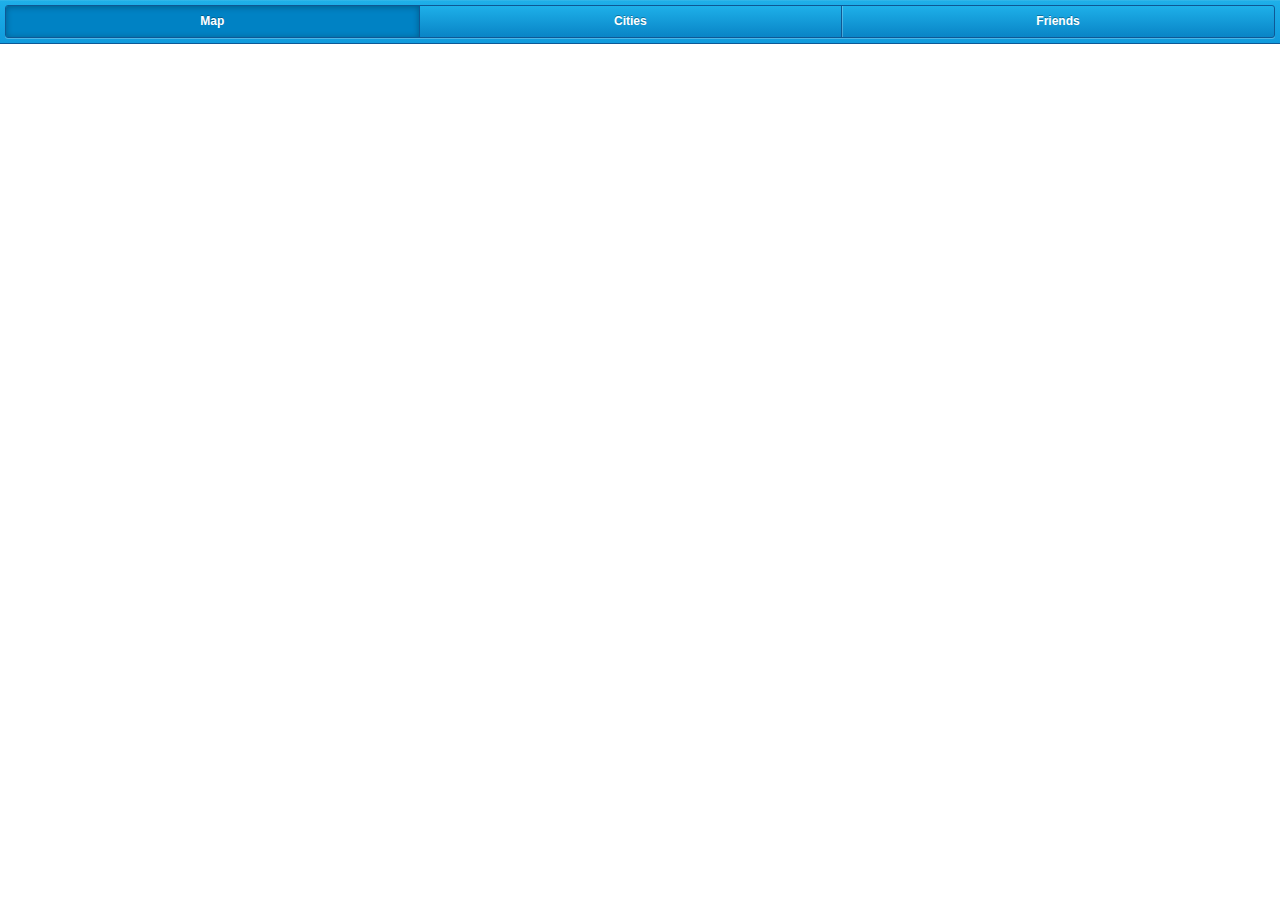
==== index.html @ d74b1c59 "map demo up" ====
<html>
<head>
	<meta charset="utf-8">
    <title>OceanRails Proto</title>

    <!-- Sets initial viewport load and disables zooming  -->
    <meta name="viewport" content="initial-scale=1, maximum-scale=1, user-scalable=no">

    <!-- Makes your prototype chrome-less once bookmarked to your phone's home screen -->
    <meta name="apple-mobile-web-app-capable" content="yes">
    <meta name="apple-mobile-web-app-status-bar-style" content="black">

    <!-- Set Apple icons for when prototype is saved to home screen -->
    <link rel="apple-touch-icon-precomposed" sizes="114x114" href="touch-icons/apple-touch-icon-114x114.png">
    <link rel="apple-touch-icon-precomposed" sizes="72x72" href="touch-icons/apple-touch-icon-72x72.png">
    <link rel="apple-touch-icon-precomposed" sizes="57x57" href="touch-icons/apple-touch-icon-57x57.png">

    <!-- Include the compiled Ratchet CSS -->
    <link rel="stylesheet" href="ratchet.css">

    <!-- Include the custom CSS -->
    <link rel="stylesheet" href="style.css">

    <!-- Include the compiled Ratchet JS -->
    <script src="ratchet.js"></script>
</head>
<body>
		<header class="bar-title">
		  <ul class="segmented-controller">
		    <li class="active">
		      <a href="index.html">Map</a>
		    </li>
		    <li>
		      <a href="cities.html">Cities</a>
		    </li>
		    <li>
		      <a href="friends.html">Friends</a>
		    </li>
		  </ul>
		</header>
	<div class="content">
    <!-- This is the MapBox -->
    <iframe width='100%' height='100%' frameBorder='0' src='http://a.tiles.mapbox.com/v3/epan.map-983vrsuh.html#1/0/132.28269042150103'></iframe>
	</div><!-- .content -->
</body>
</html>
---- ratchet.css ----
/**
 * ==================================
 * Ratchet v1.0.0
 * Licensed under The MIT License
 * http://opensource.org/licenses/MIT
 * ==================================
 */

/* Hard reset
-------------------------------------------------- */

html,
body,
div,
span,
iframe,
h1,
h2,
h3,
h4,
h5,
h6,
p,
blockquote,
pre,
a,
abbr,
acronym,
address,
big,
cite,
code,
del,
dfn,
em,
img,
ins,
kbd,
q,
s,
samp,
small,
strike,
strong,
sub,
sup,
tt,
var,
b,
u,
i,
center,
dl,
dt,
dd,
ol,
ul,
li,
fieldset,
form,
label,
legend,
table,
caption,
tbody,
tfoot,
thead,
tr,
th,
td,
article,
aside,
canvas,
details,
embed,
figure,
figcaption,
footer,
header,
hgroup,
menu,
nav,
output,
section,
summary,
time,
audio,
video {
  padding: 0;
  margin: 0;
  border: 0;
}

/* Prevents iOS text size adjust after orientation change, without disabling (Thanks to @necolas) */
html {
  -webkit-text-size-adjust: 100%;
      -ms-text-size-adjust: 100%;
}

/* Base styles
-------------------------------------------------- */

body {
  position: fixed;
  top: 0;
  right: 0;
  bottom: 0;
  left: 0;
  font: 14px/1.25 "Helvetica Neue", sans-serif;
  color: #222;
  background-color: #fff;
}

/* Universal link styling */
a {
  color: #0882f0;
  text-decoration: none;
  -webkit-tap-highlight-color: rgba(0, 0, 0, 0); /* Removes the dark touch outlines on links */
}

/* Wrapper to be used around all content not in .bar-title and .bar-tab */
.content {
  position: fixed;
  top: 0;
  right: 0;
  bottom: 0;
  left: 0;
  overflow: auto;
  background: #fff;
  -webkit-transition-property: top, bottom;
          transition-property: top, bottom;
  -webkit-transition-duration: .2s, .2s;  
          transition-duration: .2s, .2s;  
  -webkit-transition-timing-function: linear, linear;
          transition-timing-function: linear, linear;
  -webkit-overflow-scrolling: touch;
}

/* Hack to force all relatively and absolutely positioned elements still render while scrolling
   Note: This is a bug for "-webkit-overflow-scrolling: touch" */
.content > * {
  -webkit-transform: translateZ(0px);
          transform: translateZ(0px);
}

/* Utility wrapper to pad in components like forms, block buttons and segmented-controllers so they're not full-bleed */
.content-padded {
  padding: 10px;
}

/* Pad top/bottom of content so it doesn't hide behind .bar-title and .bar-tab.
   Note: For these to work, content must come after both bars in the markup */
.bar-title ~ .content {
  top: 44px;
}
.bar-tab ~ .content {
  bottom: 51px;
}
.bar-header-secondary ~ .content {
  top: 88px;
}/* General bar styles
-------------------------------------------------- */

[class*="bar-"] {
  position: fixed;
  right: 0;
  left: 0;
  z-index: 10;
  height: 44px;
  padding: 5px;
  box-sizing: border-box;
}

/* Modifier class to dock any bar below .bar-title */
.bar-header-secondary {
  top: 45px;
}

/* Modifier class to dock any bar to bottom of viewport */
.bar-footer {
  bottom: 0;
}

/* Generic bar for wrapping buttons, segmented controllers, etc. */
.bar-standard {
  background-color: #f2f2f2;
  background-image: -webkit-linear-gradient(top, #f2f2f2 0, #e5e5e5 100%);
  background-image: linear-gradient(to bottom, #f2f2f2 0, #e5e5e5 100%);
  border-bottom: 1px solid #aaa;
  box-shadow: inset 0 1px 1px -1px #fff;
}

/* Flip border position to top for footer bars */
.bar-footer.bar-standard,
.bar-footer-secondary.bar-standard {
  border-top: 1px solid #aaa;
  border-bottom-width: 0;
}

/* Title bar
-------------------------------------------------- */

/* Bar docked to top of viewport for showing page title and actions */
.bar-title {
  top: 0;
  display: -webkit-box;
  display: box;
  background-color: #1eb0e9;
  background-image: -webkit-linear-gradient(top, #1eb0e9 0, #109adc 100%);
  background-image: linear-gradient(to bottom, #1eb0e9 0, #109adc 100%);
  border-bottom: 1px solid #0e5895;
  box-shadow: inset 0 1px 1px -1px rgba(255, 255, 255, .8);
  -webkit-box-orient: horizontal;
          box-orient: horizontal;
}

/* Centered text in the .bar-title */
.bar-title .title {
  position: absolute;
  top: 0;
  left: 0;
  display: block;
  width: 100%;
  font-size: 20px;
  font-weight: bold;
  line-height: 44px;
  color: #fff;
  text-align: center;
  text-shadow: 0 -1px rgba(0, 0, 0, .5);
  white-space: nowrap;
}

.bar-title > a:not([class*="button"]) {
  display: block;
  width: 100%;
  height: 100%;
}

/* Retain specified title color */
.bar-title .title a {
  color: inherit;
}

/* Tab bar
-------------------------------------------------- */

/* Bar docked to bottom used for primary app navigation */
.bar-tab {
  bottom: 0;
  height: 50px;
  padding: 0;
  background-color: #393939;
  background-image: -webkit-linear-gradient(top, #393939 0, #2b2b2b 100%);
  background-image: linear-gradient(to bottom, #393939 0, #2b2b2b 100%);
  border-top: 1px solid #000;
  border-bottom-width: 0;
  box-shadow: inset 0 1px 1px -1px rgba(255, 255, 255, .6);
}

/* Wrapper for individual tab */
.tab-inner {
  display: -webkit-box;
  display: box;
  height: 100%;
  list-style: none;
  -webkit-box-orient: horizontal;
          box-orient: horizontal;
}

/* Navigational tab */
.tab-item {
  height: 100%;
  padding-top: 9px;
  text-align: center;
  box-sizing: border-box;
  -webkit-box-flex: 1;
          box-flex: 1;
}

/* Active state for tab */
.tab-item.active {
  box-shadow: inset 0 0 20px rgba(0, 0, 0, .5);
}

/* Icon for tab  */
.tab-icon {
  display: block;
  height: 18px;
  margin: 0 auto;
}

/* Label for tab */
.tab-label {
  margin-top: 1px;
  font-size: 10px;
  font-weight: bold;
  color: #fff;
  text-shadow: 0 1px rgba(0, 0, 0, .3);
}

/* Buttons in title bars
-------------------------------------------------- */

/* Generic style for all buttons in .bar-title */
.bar-title [class*="button"] {
  position: relative;
  z-index: 10; /* Places buttons over full width title */
  font-size: 12px;
  line-height: 23px;
  color: #fff;
  text-shadow: 0 -1px 0 rgba(0, 0, 0, .3);
  background-color: #1eb0e9;
  background-image: -webkit-linear-gradient(top, #1eb0e9 0, #0984c6 100%);
  background-image: linear-gradient(to bottom, #1eb0e9 0, #0984c6 100%);
  border: 1px solid #0e5895;
  box-shadow: 0 1px rgba(255, 255, 255, .25);
  -webkit-box-flex: 0;
          box-flex: 0;
}


/* Hacky way to right align buttons outside of flex-box system
   Note: is only absolutely positioned button, would be better if flex-box had an "align right" option */
.bar-title .title + [class*="button"]:last-child,
.bar-title .button + [class*="button"]:last-child,
.bar-title [class*="button"].pull-right {
  position: absolute;
  top: 5px;
  right: 5px;
}

/* Override standard button active states */
.bar-title .button:active {
  color: #fff;
  background-color: #0876b1;
}

/* Directional buttons in title bars (thanks to @GregorAdams for solution - http://cssnerd.com/2011/11/30/the-best-pure-css3-ios-style-arrow-back-button/)
-------------------------------------------------- */

/* Add relative positioning so :before content is positioned properly */
.bar-title .button-prev,
.bar-title .button-next {
  position: relative;
}

/* Prev/next button base styles */
.bar-title .button-prev {
  margin-left: 7px; /* Push over to make room for :before content */
  border-left: 0;
  border-bottom-left-radius: 10px 15px;
  border-top-left-radius: 10px 15px;
}
.bar-title .button-next {
  margin-right: 7px; /* Push over to make room for :before content */
  border-right: 0;
  border-top-right-radius: 10px 15px;
  border-bottom-right-radius: 10px 15px;
}

/* Pointed part of directional button */
.bar-title .button-prev:before,
.bar-title .button-next:before {
  position: absolute;
  top: 2px;
  width: 27px;
  height: 27px;
  border-radius: 30px 100px 2px 40px / 2px 40px 30px 100px;
  content: '';
  box-shadow: inset 1px 0 #0e5895, inset 0 1px #0e5895;
  -webkit-mask-image: -webkit-gradient(linear, left top, right bottom, from(#000), color-stop(.33, #000), color-stop(.5, transparent), to(transparent));
                  mask-image: gradient(linear, left top, right bottom, from(#000), color-stop(.33, #000), color-stop(.5, transparent), to(transparent));
}
.bar-title .button-prev:before {
  left: -5px;
  background-image: -webkit-gradient(linear, left bottom, right top, from(#0984c6), to(#1eb0e9));
  background-image: gradient(linear, left bottom, right top, from(#0984c6), to(#1eb0e9));
  border-left: 1.5px solid rgba(255, 255, 255, .25);
  -webkit-transform: rotate(-45deg) skew(-10deg, -10deg);
          transform: rotate(-45deg) skew(-10deg, -10deg);
}
.bar-title .button-next:before {
  right: -5px;
  background-image: -webkit-gradient(linear, left bottom, right top, from(#1eb0e9), to(#0984c6));
  background-image: gradient(linear, left bottom, right top, from(#1eb0e9), to(#0984c6));
  border-top: 1.5px solid rgba(255, 255, 255, .25);
  -webkit-transform: rotate(135deg) skew(-10deg, -10deg);
          transform: rotate(135deg) skew(-10deg, -10deg);
}

/* Active states for the directional buttons */
.bar-title .button-prev:active,
.bar-title .button-next:active,
.bar-title .button-prev:active:before,
.bar-title .button-next:active:before {
  color: #fff;
  background-color: #0876b1;
  background-image: none;
}
.bar-title .button-prev:active:before,
.bar-title .button-next:active:before {
  content: '';
}
.bar-title .button-prev:active:before {
  box-shadow: inset 0 3px 3px rgba(0, 0, 0, .2);
}
.bar-title .button-next:active:before {
  box-shadow: inset 0 -3px 3px rgba(0, 0, 0, .2);
}

/* Block buttons in any bar
-------------------------------------------------- */

/* Add proper padding and replace buttons normal dropshadow with a shine from bar */
[class*="bar"] .button-block {
  padding: 7px 0;
  margin-bottom: 0;
  box-shadow: inset 0 1px 1px rgba(255, 255, 255, .4), 0 1px rgba(255, 255, 255, .8);
}

/* Override standard padding changes for .button-blocks */
[class*="bar"] .button-block:active {
  padding: 7px 0;
}

/* Segmented controller in any bar
-------------------------------------------------- */

/* Remove standard segmented bottom margin */
[class*="bar-"] .segmented-controller {
  margin-bottom: 0;
}

/* Add margins between segmented controllers and buttons */
[class*="bar-"] .segmented-controller + [class*="button"],
[class*="bar-"] [class*="button"] + .segmented-controller {
  margin-left: 5px;
}

/* Segmented controller in a title bar
-------------------------------------------------- */

.bar-title .segmented-controller {
  line-height: 18px;
  text-shadow: 0 -1px 0 rgba(0, 0, 0, 0.3);
  background-color: #1eb0e9;
  background-image: -webkit-linear-gradient(top, #1eb0e9 0, #0984c6 100%);
  background-image: linear-gradient(to bottom, #1eb0e9 0, #0984c6 100%);
  border: 1px solid #0e5895;
  border-radius: 3px;
  box-shadow: 0 1px rgba(255, 255, 255, .25);
  -webkit-box-flex: 1;
          box-flex: 1;
}

/* Set color for tab border and highlight */
.bar-title .segmented-controller li {
  border-left: 1px solid #0e5895;
  box-shadow: inset 1px 0 rgba(255, 255, 255, .25);
}

/* Remove inset shadow from first tab or one to the right of the active tab  */
.bar-title .segmented-controller .active + li,
.bar-title .segmented-controller li:first-child {
  box-shadow: none;
}

/* Remove left-hand border from first tab */
.bar-title .segmented-controller li:first-child {
  border-left-width: 0;
}

/* Depressed state (active) */
.bar-title .segmented-controller li.active {
  background-color: #0082c4;
  box-shadow: inset 0 1px 6px rgba(0, 0, 0, .3);
}

/* Set color of links to white */
.bar-title .segmented-controller li > a {
  color: #fff;
}


/* Search forms in standard bar
-------------------------------------------------- */

/* Position/size search bar within the bar */
.bar-standard input[type=search] {
  height: 32px;
  margin: 0;
}/* Lists
-------------------------------------------------- */

/* Remove usual bullet styles from list */
.list {
  margin-bottom: 10px;
  list-style: none;
  background-color: #fff;
}

/* Pad each list item and add dividers */
.list li {
  position: relative;
  padding: 20px 60px 20px 10px; /* Given extra right padding to accomodate counts, chevrons or buttons */
  border-bottom: 1px solid rgba(0, 0, 0, .1);
}

/* Give top border to first list items */
.list li:first-child {
  border-top: 1px solid rgba(0, 0, 0, .1);
}

/* If a list of links, make sure the child <a> takes up full list item tap area (want to avoid selecting child buttons though) */
.list li > a:not([class*="button"]) {
  position: relative;
  display: block;
  padding: inherit;
  margin: -20px -60px -20px -10px;
  color: inherit;
}

/* Inset list
-------------------------------------------------- */

.list.inset {
  width: auto;
  margin-right: 10px;
  margin-left: 10px;
  border: 1px solid rgba(0, 0, 0, .1);
  border-radius: 6px;
  box-sizing: border-box;
}

/* Remove border from first/last standard list items to avoid double border at top/bottom of lists */
.list.inset li:first-child {
  border-top-width: 0;
}
.list.inset li:last-child {
  border-bottom-width: 0;
}


/* List dividers
-------------------------------------------------- */

.list .list-divider {
  position: relative;
  top: -1px;
  padding-top: 6px;
  padding-bottom: 6px;
  font-size: 12px;
  font-weight: bold;
  line-height: 18px;
  text-shadow: 0 1px 0 rgba(255, 255, 255, .5);
  background-color: #f8f8f8;
  background-image: -webkit-linear-gradient(top, #f8f8f8 0, #eee 100%);
  background-image: linear-gradient(to bottom, #f8f8f8 0, #eee 100%);
  border-top: 1px solid rgba(0, 0, 0, .1);
  border-bottom: 1px solid rgba(0, 0, 0, .1);
  box-shadow: inset 0 1px 1px rgba(255, 255, 255, .4);
}

/* Rounding first divider on inset lists and remove border on the top */
.list.inset .list-divider:first-child {
  top: 0;
  border-top-width: 0;
  border-radius: 6px 6px 0 0;
}

/* Rounding last divider on inset lists */
.list.inset .list-divider:last-child {
  border-radius: 0 0 6px 6px;
}

/* Right-aligned subcontent in lists (chevrons, buttons, counts and toggles)
-------------------------------------------------- */
.list .chevron,
.list [class*="button"],
.list [class*="count"],
.list .toggle {
  position: absolute;
  top: 50%;
  right: 10px;
}

 /* Position chevrons/counts vertically centered on the right in list items */
.list .chevron,
.list [class*="count"] {
  margin-top: -10px; /* Half height of chevron */
}

/* Push count over if there's a sibling chevron */
.list .chevron + [class*="count"] {
  right: 30px;
}

/* Position buttons vertically centered on the right in list items */
.list [class*="button"] {
  left: auto;
  margin-top: -14px; /* Half height of button */
}

.list .toggle {
  margin-top: -15px; /* Half height of toggle */
}/* Forms
-------------------------------------------------- */

/* Force form elements to inherit font styles */
input,
textarea,
button,
select {
  font-family: inherit;
  font-size: inherit;
}

/* Stretch inputs/textareas to full width and add height to maintain a consistent baseline */
select,
textarea,
input[type="text"],
input[type=search],
input[type="password"],
input[type="datetime"],
input[type="datetime-local"],
input[type="date"],
input[type="month"],
input[type="time"],
input[type="week"],
input[type="number"],
input[type="email"],
input[type="url"],
input[type="tel"],
input[type="color"],
.input-group {
  width: 100%;
  height: 40px;
  padding: 10px;
  margin-bottom: 10px;
  background: #fff;
  border: 1px solid rgba(0, 0, 0, .2);
  border-radius: 3px;
  box-shadow: 0 1px 1px rgba(255, 255, 255, .2), inset 0 1px 1px rgba(0, 0, 0, .1);
  -webkit-appearance: none;
  box-sizing: border-box;
}

/* Fully round search input */
input[type=search] {
  height: 34px;
  font-size: 14px;
  border-radius: 30px;
}

/* Allow text area's height to grow larger than a normal input */
textarea {
  height: auto;
}

/* Style select button to look like part of the Ratchet's style */
select {
  height: auto;
  font-size: 14px;
  background-color: #f8f8f8;
  background-image: -webkit-linear-gradient(top, #f8f8f8 0%, #d4d4d4 100%);
  background-image: linear-gradient(to bottom, #f8f8f8 0%, #d4d4d4 100%);
  box-shadow: inset 0 1px 1px rgba(0, 0, 0, .1);
}


/* Input groups (cluster multiple inputs together into a single group)
-------------------------------------------------- */

/* Reset from initial form setup styles */
.input-group {
  width: auto;
  height: auto;
  padding: 0;
}

/* Remove spacing, borders, shadows and rounding since it all belongs on the .input-group not the input */
.input-group input {
  margin-bottom: 0;
  background-color: transparent;
  border: 0;
  border-bottom: 1px solid rgba(0, 0, 0, .2);
  border-radius: 0;
  box-shadow: none;
}

/* Remove bottom border on last input to avoid double bottom border */
.input-group input:last-child {
  border-bottom-width: 0;
}

/* Input groups with labels
-------------------------------------------------- */

/* To use labels with input groups, wrap a label and an input in an .input-row */
.input-row {
  overflow: hidden;
  border-bottom: 1px solid rgba(0, 0, 0, .2);
}

/* Remove bottom border on last input-row to avoid double bottom border */
.input-row:last-child {
  border-bottom-width: 0;
}

/* Labels get floated left with a set percentage width */
.input-row label {
  float: left;
  width: 25%;
  padding: 11px 10px 9px 13px; /* Optimizing the baseline for mobile. */
  font-weight: bold;
}

/* Actual inputs float to right of labels and also have a set percentage */
.input-row label + input {
  float: right;
  width: 65%;
  padding-left: 0;
  margin-bottom: 0;
  border-bottom: 0;
}/* General button styles
-------------------------------------------------- */

[class*="button"] {
  position: relative;
  display: inline-block;
  padding: 4px 12px;
  margin: 0;
  font-weight: bold;
  line-height: 18px;
  color: #333;
  text-align: center;
  text-shadow: 0 1px 0 rgba(255, 255, 255, 0.5);
  vertical-align: top;
  cursor: pointer;
  background-color: #f8f8f8;
  background-image: -webkit-linear-gradient(top, #f8f8f8 0, #d4d4d4 100%);
  background-image: linear-gradient(to bottom, #f8f8f8 0, #d4d4d4 100%);
  border: 1px solid rgba(0, 0, 0, .3);
  border-radius: 3px;
  box-shadow: inset 0 1px 1px rgba(255, 255, 255, .4), 0 1px 2px rgba(0, 0, 0, .05);
}

/* Active */
[class*="button"]:active {
  padding-top: 5px;
  padding-bottom: 3px;
  color: #333;
  background-color: #ccc;
  background-image: none;
  box-shadow: inset 0 3px 3px rgba(0, 0, 0, .2);
}

/* Button modifiers
-------------------------------------------------- */

/* Overriding styles for buttons with modifiers  */
.button-main,
.button-positive,
.button-negative {
  color: #fff;
  text-shadow: 0 -1px 0 rgba(0, 0, 0, .3);
}

/* Main button */
.button-main {
  background-color: #1eafe7;
  background-image: -webkit-linear-gradient(top, #1eafe7 0, #1a97c8 100%);
  background-image: linear-gradient(to bottom, #1eafe7 0, #1a97c8 100%);
  border: 1px solid #117aaa;
}

/* Positive button  */
.button-positive {
  background-color: #34ba15;
  background-image: -webkit-linear-gradient(top, #34ba15 0, #2da012 100%);
  background-image: linear-gradient(to bottom, #34ba15 0, #2da012 100%);
  border: 1px solid #278f0f;
}

/* Negative button  */
.button-negative {
  background-color: #e71e1e;
  background-image: -webkit-linear-gradient(top, #e71e1e 0,#c71a1a 100%);
  background-image: linear-gradient(to bottom, #e71e1e 0, #c71a1a 100%);
  border: 1px solid #b51a1a;
}

/* Active state for buttons with modifiers */
.button-main:active,
.button-positive:active,
.button-negative:active {
  color: #fff;
}
.button-main:active {
  background-color: #0876b1;
}
.button-positive:active {
  background-color: #298f11;
}
.button-negative:active {
  background-color: #b21a1a;
}

/* Block level buttons (full width buttons) */
.button-block {
  display: block;
  padding: 11px 0 13px;
  margin-bottom: 10px;
  font-size: 16px;
}

/* Active state for block level buttons */
.button-block:active {
  padding: 12px 0;
}

/* Counts in buttons
-------------------------------------------------- */

/* Generic styles for all counts within buttons */
[class*="button"] [class*="count"] {
  padding-top: 2px;
  padding-bottom: 2px;
  margin-right: -4px;
  margin-left: 4px;
  text-shadow: none;
  background-color: rgba(0, 0, 0, .2);
  box-shadow: inset 0 1px 1px -1px #000000, 0 1px 1px -1px #fff;
}

/* Position counts within block level buttons
   Note: These are absolutely positioned so that text of button isn't "pushed" by count and always
   stays at true center of button */
.button-block [class*="count"] {
  position: absolute;
  right: 0;
  padding-top: 4px;
  padding-bottom: 4px;
  margin-right: 10px;
}/* Chevrons
-------------------------------------------------- */

.chevron {
  display: block;
  height: 20px;
}

/* Base styles for both 1/2's of the chevron */
.chevron:before,
.chevron:after {
  position: relative;
  display: block;
  width: 12px;
  height: 4px;
  background-color: #999;
  content: '';
}

/* Position and rotate respective 1/2's of the chevron */
.chevron:before {
  top: 5px;
  -webkit-transform: rotate(45deg);
          transform: rotate(45deg);
}
.chevron:after {
  top: 7px;
  -webkit-transform: rotate(-45deg);
          transform: rotate(-45deg);
}/* General count styles
-------------------------------------------------- */

[class*="count"] {
  display: inline-block;
  padding: 4px 9px;
  font-size: 12px;
  font-weight: bold;
  line-height: 13px;
  color: #fff;
  background-color: rgba(0, 0, 0, .3);
  border-radius: 100px;
}

/* Count modifiers
-------------------------------------------------- */

/* Overriding styles for counts with modifiers  */
.count-main,
.count-positive,
.count-negative {
  color: #fff;
  text-shadow: 0 -1px 0 rgba(0, 0, 0, .3);
}

/* Main count  */
.count-main {
  background-color: #1eafe7;
  background-image: -webkit-linear-gradient(top, #1eafe7 0, #1a97c8 100%);
  background-image: linear-gradient(to bottom, #1eafe7 0, #1a97c8 100%);
}

/* Positive count  */
.count-positive {
  background-color: #34ba15;
  background-image: -webkit-linear-gradient(top, #34ba15 0, #2da012 100%);
  background-image: linear-gradient(to bottom, #34ba15 0, #2da012 100%);
}

/* Negative count  */
.count-negative {
  background-color: #e71e1e;
  background-image: -webkit-linear-gradient(top, #e71e1e 0,#c71a1a 100%);
  background-image: linear-gradient(to bottom, #e71e1e 0, #c71a1a 100%);
}/* Segmented controllers
-------------------------------------------------- */

.segmented-controller {
  display: -webkit-box;
  display: box;
  margin-bottom: 10px;
  overflow: hidden;
  font-size: 12px;
  font-weight: bold;
  text-shadow: 0 1px rgba(255, 255, 255, .5);
  list-style: none;
  background-color: #f8f8f8;
  background-image: -webkit-linear-gradient(top, #f8f8f8 0, #d4d4d4 100%);
  background-image: linear-gradient(to bottom, #f8f8f8 0, #d4d4d4 100%);
  border: 1px solid #aaa;
  border-radius: 3px;
  box-shadow: inset 0 1px rgba(255, 255, 255, 0.5), 0 1px rgba(255, 255, 255, .8);
  -webkit-box-orient: horizontal;
          box-orient: horizontal;
}

/* Section within controller */
.segmented-controller li {
  overflow: hidden;
  text-align: center;
  white-space: nowrap;
  border-left: 1px solid #aaa;
  box-shadow: inset 1px 0 rgba(255, 255, 255, .5);
  -webkit-box-flex: 1;
          box-flex: 1;
}

/* Link that fills each section */
.segmented-controller li > a {
  display: block;
  padding: 8px 16px;
  overflow: hidden;
  line-height: 15px;
  color: #333;
  text-overflow: ellipsis;
}

/* Remove border-left and shadow from first section */
.segmented-controller li:first-child {
  border-left-width: 0;
  box-shadow: none;
}

/* Active segment of controller */
.segmented-controller li.active {
  background-color: #ccc;
  box-shadow: inset 0 1px 5px rgba(0, 0, 0, .3);
}

.segmented-controller-item {
  display: none;
}

.segmented-controller-item.active {
  display: block;
}/* Popovers (to be used with popovers.js)
-------------------------------------------------- */

.popover {
  position: fixed;
  top: 55px;
  left: 50%;
  z-index: 20;
  display: none;
  width: 280px;
  padding: 5px;
  margin-left: -146px;
  background-color: #555;
  background-image: -webkit-linear-gradient(top, #555 5%, #555 6%, #111 30%);
  background-image: linear-gradient(to bottom, #555 5%, #555 6%,#111 30%);
  border: 1px solid #111;
  border-radius: 6px;
  opacity: 0;
  box-shadow: inset 0 1px 1px -1px #fff, 0 3px 10px rgba(0, 0, 0, .3);
  -webkit-transform: translate3d(0, -15px, 0);
          transform: translate3d(0, -15px, 0);
  -webkit-transition: -webkit-transform 0.2s ease-in-out, opacity 0.2s ease-in-out;
                  transition: transform 0.2s ease-in-out, opacity 0.2s ease-in-out;
}

/* Caret on top of popover using CSS triangles (thanks to @chriscoyier for solution) */
.popover:before,
.popover:after {
  position: absolute;
  left: 50%;
  width: 0;
  height: 0;
  content: '';
}
.popover:before {
  top: -20px;
  margin-left: -21px;
  border-right: 21px solid transparent;
  border-bottom: 21px solid #111;
  border-left: 21px solid transparent;
}
.popover:after {
  top: -19px;
  margin-left: -20px;
  border-right: 20px solid transparent;
  border-bottom: 20px solid #555;
  border-left: 20px solid transparent;
}

/* Wrapper for a title and buttons */
.popover-header {
  display: -webkit-box;
  display: box;
  height: 34px;
  margin-bottom: 5px;
}

/* Centered title for popover */
.popover-header .title {
  position: absolute;
  top: 0;
  left: 0;
  width: 100%;
  margin: 15px 0;
  font-size: 16px;
  font-weight: bold;
  line-height: 12px;
  color: #fff;
  text-align: center;
  text-shadow: 0 -1px rgba(0, 0, 0, .5);
}

/* Generic style for all buttons in .popover-header */
.popover-header [class*="button"] {
  z-index: 25;
  font-size: 12px;
  line-height: 22px;
  color: #fff;
  text-shadow: 0 -1px 0 rgba(0, 0, 0, .3);
  background-color: #454545;
  background-image: -webkit-linear-gradient(top, #454545 0, #353535 100%);
  background-image: linear-gradient(to bottom, #454545 0, #353535 100%);
  border: 1px solid #111;
  -webkit-box-flex: 0;
          box-flex: 0;
}

/* Hacky way to right align buttons outside of flex-box system
   Note: is only absolutely positioned button, would be better if flex-box had an "align right" option */
.popover-header .title + [class*="button"]:last-child,
.popover-header .button + [class*="button"]:last-child,
.popover-header [class*="button"].pull-right {
  position: absolute;
  top: 5px;
  right: 5px;
}

/* Active state for popover header buttons */
.popover-header .button:active {
  color: #fff;
  background-color: #0876b1;
}

/* Popover animation
-------------------------------------------------- */

.popover.visible {
  opacity: 1;
  -webkit-transform: translate3d(0, 0, 0);
          transform: translate3d(0, 0, 0);
}

/* Backdrop (used as invisible touch escape)
-------------------------------------------------- */

.backdrop {
  position: fixed;
  top: 0;
  right: 0;
  bottom: 0;
  left: 0;
  z-index: 10;
}

/* Block level buttons in popovers
-------------------------------------------------- */

/* Positioning and giving darker border to look sharp against dark popover */
.popover .button-block {
  margin-bottom: 5px;
  border: 1px solid #111;
}

/* Remove extra margin on bottom of last button */
.popover .button-block:last-child {
  margin-bottom: 0;
}

/* Lists in popovers
-------------------------------------------------- */

.popover .list {
  width: auto;
  max-height: 250px;
  margin-right: 0;
  margin-bottom: 0;
  margin-left: 0;
  overflow: auto;
  background-color: #fff;
  border: 1px solid #000;
  border-radius: 3px;
  -webkit-overflow-scrolling: touch;
}/* Slider styles (to be used with sliders.js)
-------------------------------------------------- */

/* Width/height of slider */
.slider,
.slider > li {
  width: 100%;
  height: 200px;
}

/* Outer wrapper for slider */
.slider {
  overflow: hidden;
  background-color: #000;
}

/* Inner wrapper for slider (width of all slides together) */
.slider > ul {
  position: relative;
  font-size: 0; /* Remove spaces from inline-block children */
  white-space: nowrap;
  -webkit-transition: all 0 linear;
          transition: all 0 linear;
}

/* Individual slide */
.slider > ul > li {
  display: inline-block;
  vertical-align: top; /* Ensure that li always aligns to top */
  width: 100%; 
  height: 100%;
}

/* Required reset of font-size to same as standard body */
.slider > ul > li > * {
  font-size: 14px;
}/* Toggle styles (to be used with toggles.js)
-------------------------------------------------- */

.toggle {
  position: relative;
  width: 75px;
  height: 28px;
  background-color: #eee;
  border: 1px solid #bbb;
  border-radius: 20px;
  box-shadow: inset 0 0 4px rgba(0, 0, 0, .1);
}

/* Text indicating "on" or "off". Default is "off" */
.toggle:before {
  position: absolute;
  right: 13px;
  font-weight: bold;
  line-height: 28px;
  color: #777;
  text-shadow: 0 1px #fff;
  text-transform: uppercase;
  content: "Off";
}

/* Sliding handle */
.toggle-handle {
  position: absolute;
  top: -1px;
  left: -1px;
  z-index: 2;
  width: 28px;
  height: 28px;
  background-color: #fff;
  background-image: -webkit-linear-gradient(top, #fff 0, #f2f2f2 100%);
  background-image: linear-gradient(to bottom, #fff 0, #f2f2f2 100%);
  border: 1px solid rgba(0, 0, 0, .2);
  border-radius: 100px;
  -webkit-transition: -webkit-transform 0.1s ease-in-out, border 0.1s ease-in-out;
                  transition: transform 0.1s ease-in-out, border 0.1s ease-in-out;
}

/* Active state for toggle */
.toggle.active {
  background-color: #19a8e4;
  background-image: -webkit-linear-gradient(top, #088cd4 0, #19a8e4 100%);
  background-image: linear-gradient(to bottom, #088cd4 0, #19a8e4 100%);
  border: 1px solid #096c9d;
  box-shadow: inset 0 0 15px rgba(255, 255, 255, .25);
}

/* Active state for toggle handle */
.toggle.active .toggle-handle {
  border-color: #0a76ad;
  -webkit-transform: translate3d(48px,0,0);
          transform: translate3d(48px,0,0);
}

/* Change "off" to "on" for active state */
.toggle.active:before {
  right: auto;
  left: 15px;
  color: #fff;
  text-shadow: 0 -1px rgba(0, 0, 0, 0.25);
  content: "On";
}/* Push styles (to be used with push.js)
-------------------------------------------------- */

/* Fade animation */
.content.fade {
  left: 0;
  opacity: 0;
  -webkit-transition: opacity .2s ease-in-out;
          transition: opacity .2s ease-in-out;
}
.content.fade.in {
  opacity: 1;
}

/* Slide animation */
.content.slide {
  -webkit-transform: translate3d(0, 0, 0);
          transform: translate3d(0, 0, 0);
 -webkit-transition: -webkit-transform .25s ease-in-out;
         transition:         transform .25s ease-in-out;
}
.content.slide.left {
  -webkit-transform: translate3d(-100%, 0, 0);
          transform: translate3d(-100%, 0, 0);
}
.content.slide.right {
  -webkit-transform: translate3d(100%, 0, 0);
          transform: translate3d(100%, 0, 0);
}
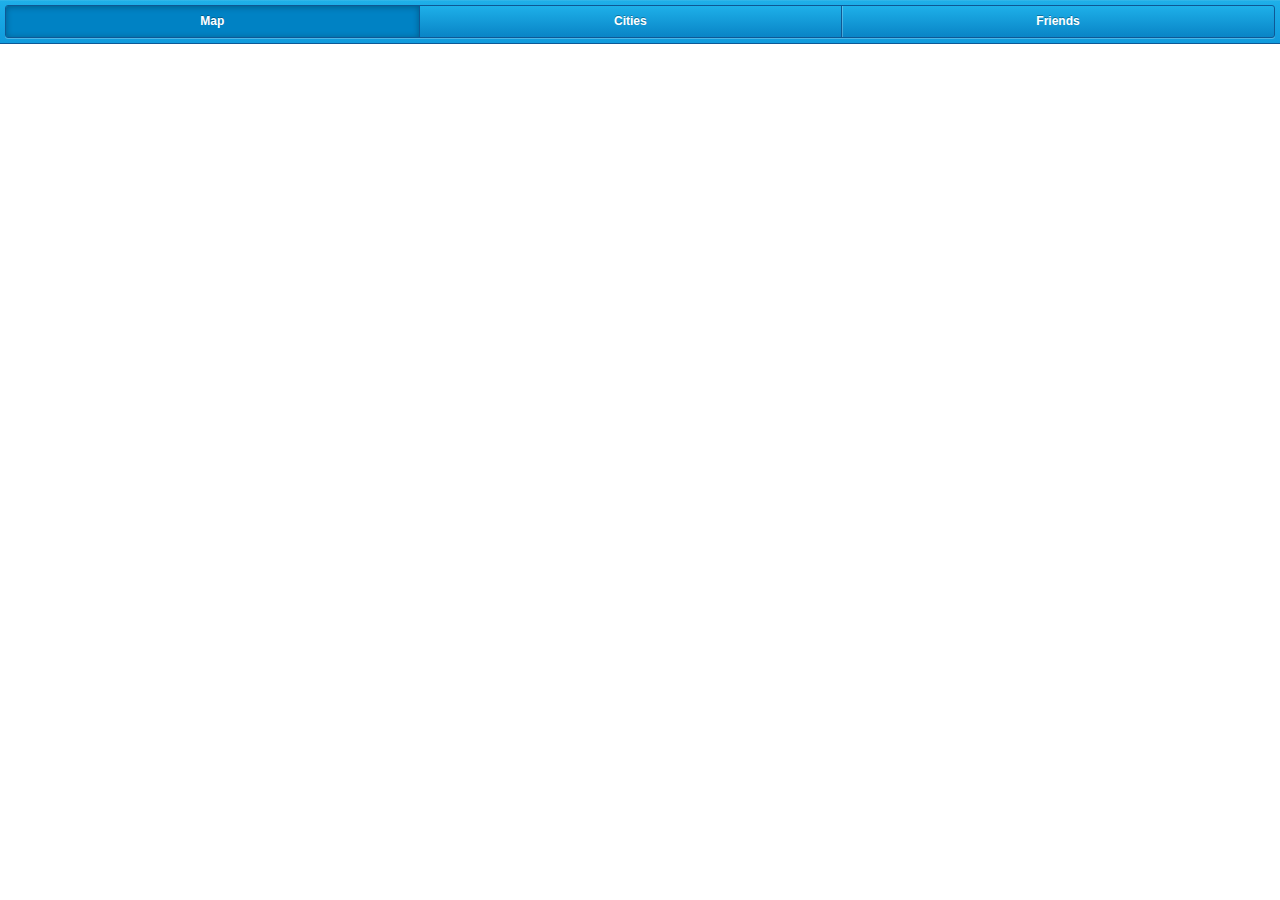
==== commit df58034b: "So many bugs…" ====
--- a/index.html
+++ b/index.html
@@ -1,6 +1,7 @@
+<!DOCTYPE html>
 <html>
 <head>
-	<meta charset="utf-8">
+    <meta charset="utf-8">
     <title>OceanRails Proto</title>
 
     <!-- Sets initial viewport load and disables zooming  -->
@@ -21,8 +22,14 @@
     <!-- Include the custom CSS -->
     <link rel="stylesheet" href="style.css">
 
+    <!-- Include the jQuery -->
+    <script src="jquery.js"></script>
+
     <!-- Include the compiled Ratchet JS -->
     <script src="ratchet.js"></script>
+
+    <!-- Include the custom JS -->
+    <script src="script.js"></script>
 </head>
 <body>
 		<header class="bar-title">
@@ -40,7 +47,7 @@
 		</header>
 	<div class="content">
     <!-- This is the MapBox -->
-    <iframe width='100%' height='100%' frameBorder='0' src='http://a.tiles.mapbox.com/v3/epan.map-983vrsuh.html#1/0/132.28269042150103'></iframe>
+    <iframe width='100%' height='100%' frameBorder='0' src='http://a.tiles.mapbox.com/v3/epan.map-983vrsuh.html#3/36.4566360115962/-99.14062499999997'></iframe>
 	</div><!-- .content -->
 </body>
 </html>--- a/style.css
+++ b/style.css
@@ -0,0 +1,99 @@
+/*ul.list li a{
+	background-image: url(http://placekitten.com/400/200);
+	height: 150px;
+}*/
+
+/* Lists SIZE OVERRIDE
+-------------------------------------------------- */
+
+/* Remove usual bullet styles from list */
+.list {
+  margin-bottom: 10px;
+  list-style: none;
+  background-color: #fff;
+}
+
+/* Pad each list item and add dividers */
+.cities-list li {
+  position: relative;
+  padding: 7px 60px 72px 10px; /* Given extra right padding to accomodate counts, chevrons or buttons */
+  border-bottom: 1px solid rgba(0, 0, 0, .1);
+}
+
+/* Give top border to first list items */
+.cities-list li:first-child {
+  border-top: 1px solid rgba(0, 0, 0, .1);
+}
+
+/* If a list of links, make sure the child <a> takes up full list item tap area (want to avoid selecting child buttons though) */
+.cities-list li > a:not([class*="button"]) {
+  position: relative;
+  display: block;
+  padding: inherit;
+  margin: -8px -60px -72px -10px;
+  color: inherit;
+}
+
+/* Lists STYLE OVERRIDE
+-------------------------------------------------- */
+
+/* Heading style and gradient */
+.cities-list li > a {
+	font-weight: bold;
+	font-size: 24px;
+	/* Gradient */
+	/*background: -webkit-linear-gradient(top, rgba(255,255,255,0.6) 0%,rgba(255,255,255,0) 100%); /* Chrome10+,Safari5.1+ */
+	/* Solid */
+	/*background: rgba(255,255,255,0.6);*/
+	background: -webkit-linear-gradient(top, rgba(255,255,255,0.8) 0%,rgba(255,255,255,0.6) 65%,rgba(255,255,255,0.4) 100%); /* Chrome10+,Safari5.1+ */
+	color: red; /*TODO: Figure out how to change the color*/
+	text-shadow: 0 1px 0 rgba(255, 255, 255, 0.5);
+	border-bottom: solid 1px #999;
+}
+
+/* Background image for cities */
+.cities-list li {
+	/*background-image: url('http://placehold.it/320x105');*/
+	/*background-image: url('http://placekitten.com/320/110');*/
+	border-bottom: solid 1px #999;
+	background-size: 100%;
+}
+
+/* Test actual image for cities */
+.cities-list li.boston {
+	background-image: url('bos-low.png');
+	background-size: 100%;
+	background-position: center;
+}
+
+.citieslist li.nyc {
+	background-image: url('nyc.png');
+	background-size: 100%;
+	background-position: center;
+}
+
+.citieslist li.fiji {
+	background-image: url('fiji.png');
+	background-size: 100%;
+	background-position: center;
+}
+
+/* Row of profile photos */
+.face-row {
+	width: 320px;
+	position: absolute;
+	margin-top: 6px
+}
+
+.face-row img {
+	padding: 2px;
+	background: -webkit-linear-gradient(top, rgba(255,253,249,1) 0%,rgba(255,251,239,1) 100%); /* Chrome10+,Safari5.1+ */
+	-webkit-box-shadow: 0px 1px 3px rgba(0, 0, 0, 0.4);
+}
+
+/* Sliders STYLE OVERRIDE
+-------------------------------------------------- */
+.slider {
+	margin-bottom: 10px;
+	-webkit-box-shadow: 0px 1px 3px rgba(0, 0, 0, 0.4);
+}